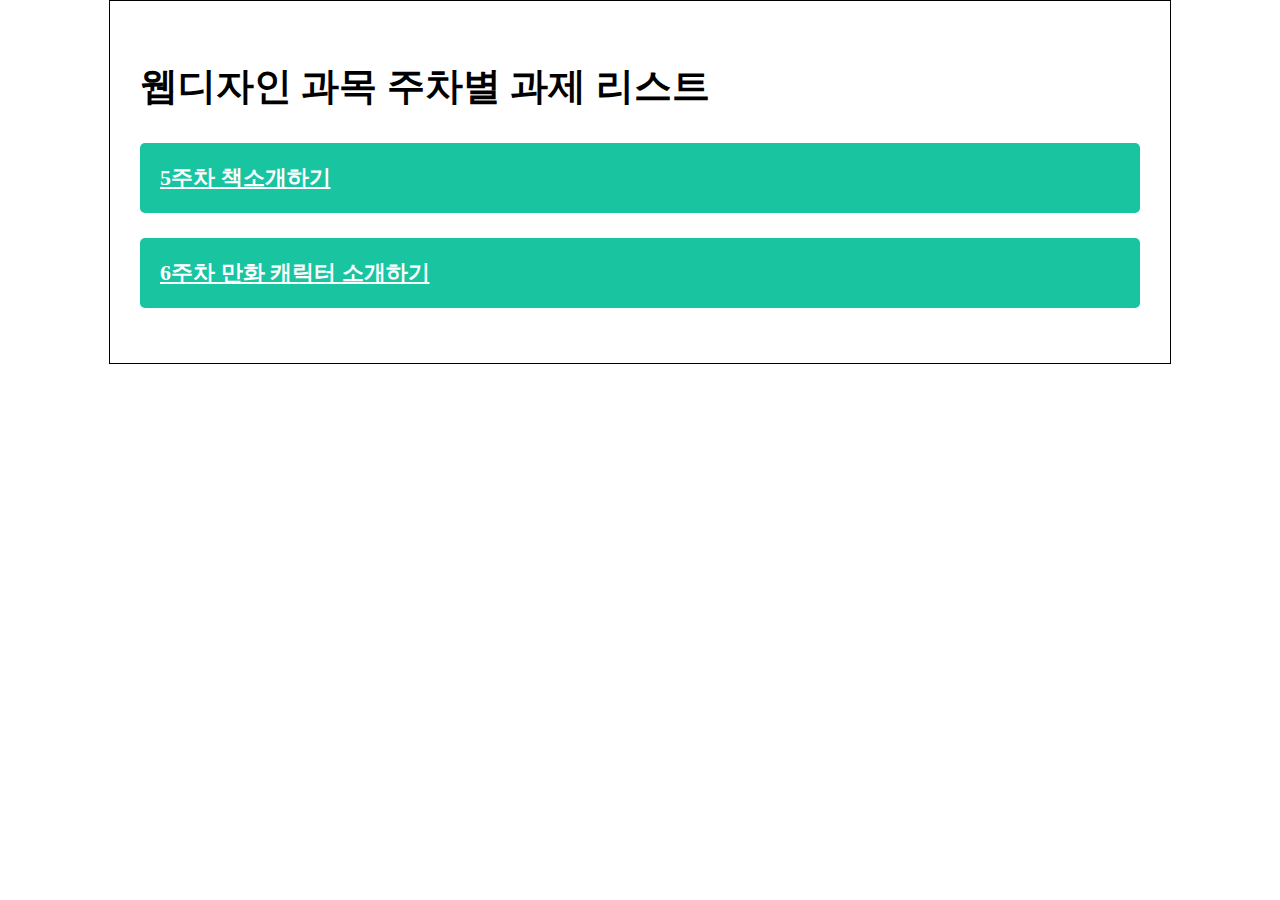
==== assignment/index.html @ d421bc98 "Add files via upload" ====
<!DOCTYPE html>
<html lang="en">
<head>
    <meta charset="UTF-8">
    <meta http-equiv="X-UA-Compatible" content="IE=edge">
    <meta name="viewport" content="width=device-width, initial-scale=1.0">
    <title>웹디자인 과제 목록</title>
    <style>
        body{border: 1px solid #000;width: 1000px; margin: 0 auto; padding: 30px; font-size: 25px;}
        .list {margin-top: 30px;}
        .list p {background: #18c5a0;border-radius: 5px;}
        .list p a{display: block; padding:20px; color:#fff; font-size: 22px; font-weight: bold;}
        .list p a:hover{background: #c9c9c9; color:#2e2e2e; font-size: 22px; font-weight: bold;}
    </style>
</head>
<body>
    <div class="list">
        <h2>웹디자인 과목 주차별 과제 리스트</h2>
        <p><a href="https://nicegom.github.io/webdesign/assignment/class5_book.html">5주차 책소개하기</a></p>
        <p><a href="https://nicegom.github.io/webdesign/assignment/class6_characters.html">6주차 만화 캐릭터 소개하기</a></p>
    </div>
</body>
</html>
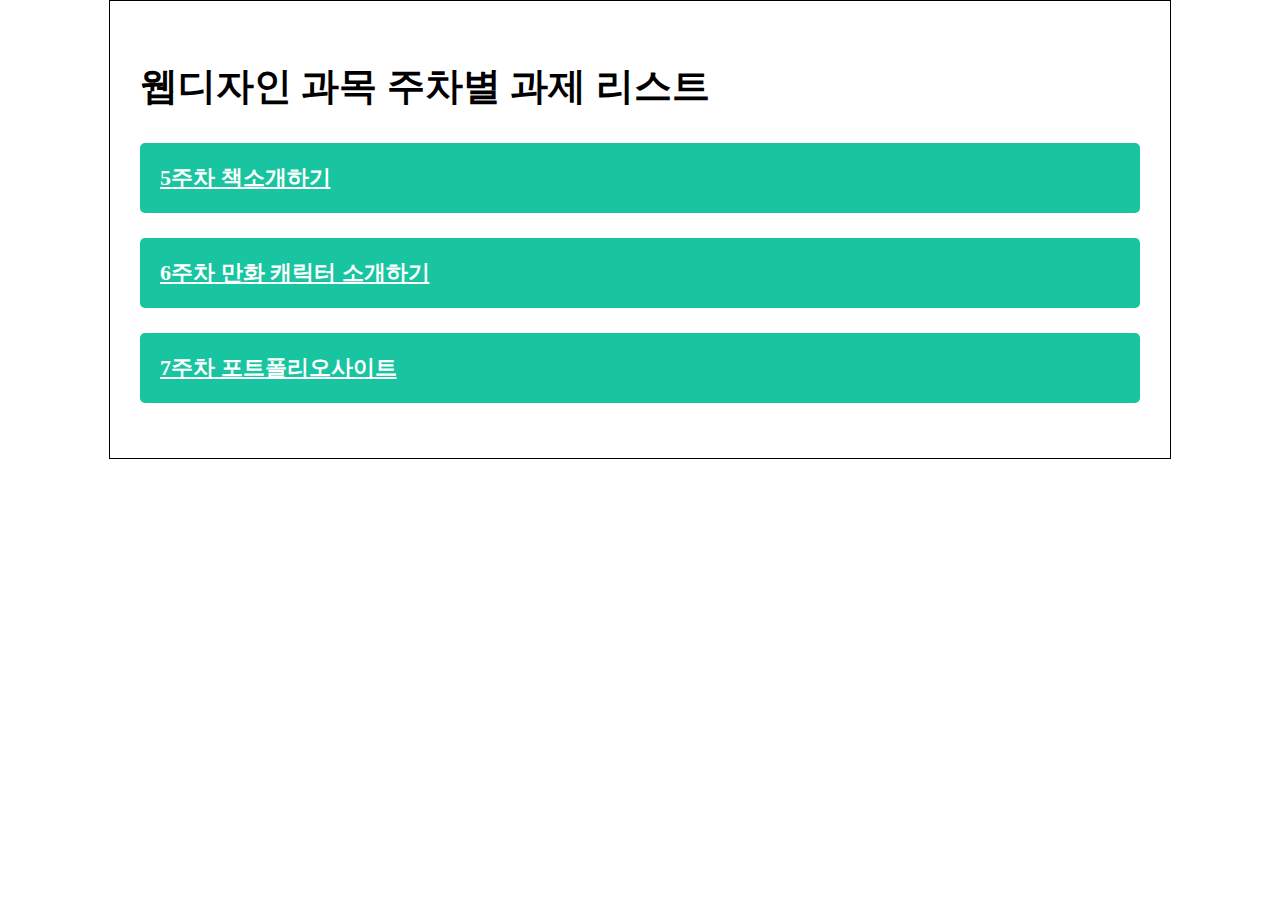
==== commit 1df5b221: "Add files via upload" ====
--- a/assignment/index.html
+++ b/assignment/index.html
@@ -18,6 +18,7 @@
         <h2>웹디자인 과목 주차별 과제 리스트</h2>
         <p><a href="https://nicegom.github.io/webdesign/assignment/class5_book.html">5주차 책소개하기</a></p>
         <p><a href="https://nicegom.github.io/webdesign/assignment/class6_characters.html">6주차 만화 캐릭터 소개하기</a></p>
+        <p><a href="https://nicegom.github.io/webdesign/assignment/class7_portfolio.html">7주차 포트폴리오사이트</a></p>
     </div>
 </body>
 </html>